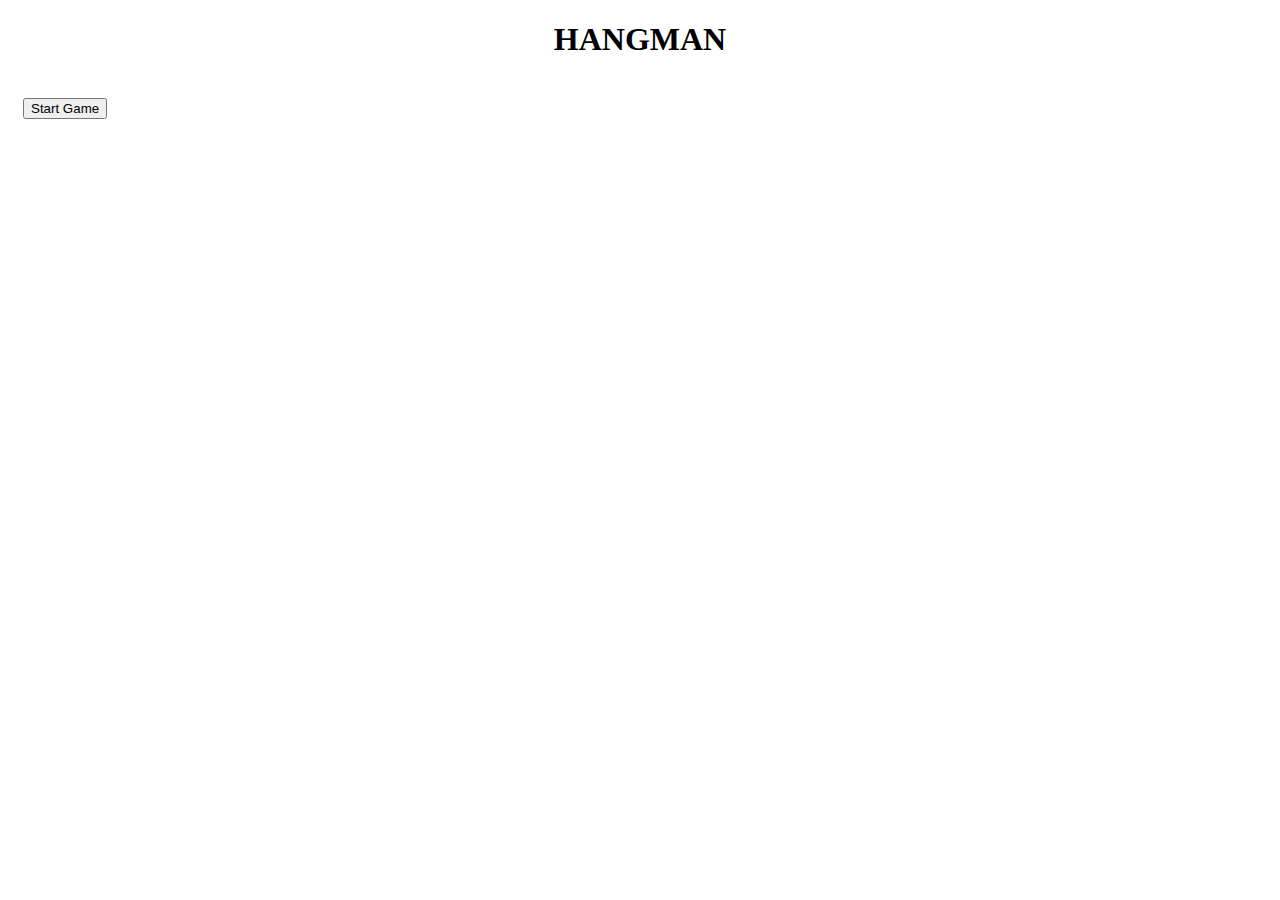
==== index.html @ c07d1c5b "latest" ====
<!DOCTYPE html>
<!--
Final Project (Rich Summative Task)
Front end index.html
Author: Julian Cadieux
-->

<html>
<head>
  <title>Hangman</title>
  <link rel="stylesheet" href="/myCode/style.css">
</head>

<body>
<h1>HANGMAN</h1>
<br>

<button class="link"><a href="/myCode/pageSelect.html">Start Game</a></button>


</body>

</html>
---- myCode/style.css ----
h1 {
  text-align: center;
}
a {
  text-decoration: none;
  color: black;
}
fieldset {
  display: flex;
  align-items: flex-start;
  margin-bottom: 5px;
  position: relative;
}
button {
  margin-left: 15px;
}
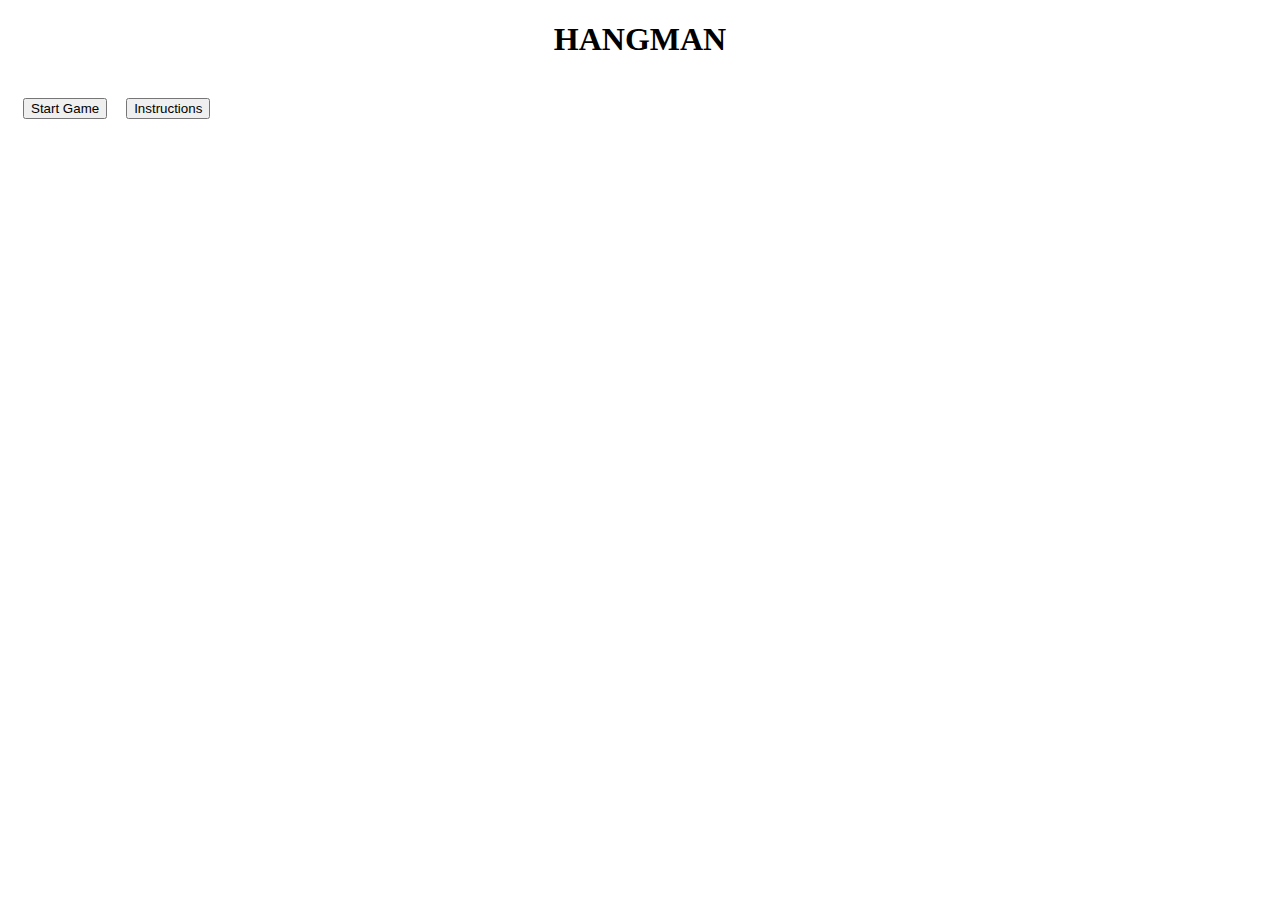
==== commit 94e40467: "latest" ====
--- a/index.html
+++ b/index.html
@@ -1,13 +1,14 @@
 <!DOCTYPE html>
 <!--
 Final Project (Rich Summative Task)
-Front end index.html
+Front end: index.html
 Author: Julian Cadieux
 -->
 
-<html>
+
+ <html>
 <head>
-  <title>Hangman</title>
+  <title>Hangman Home</title>
   <link rel="stylesheet" href="/myCode/style.css">
 </head>
 
@@ -15,8 +16,9 @@
 <h1>HANGMAN</h1>
 <br>
 
-<button class="link"><a href="/myCode/pageSelect.html">Start Game</a></button>
+<button class="link"><a href="/myCode/game.html">Start Game</a></button>
 
+<button class="link"><a href="/myCode/instructions.html">Instructions</a></button>
 
 </body>
 
--- a/myCode/style.css
+++ b/myCode/style.css
@@ -14,3 +14,71 @@
 button {
   margin-left: 15px;
 }
+.container {
+  position: relative;
+}
+#hangThing {
+  position: absolute;
+  max-width: 58%;
+  max-height: auto;
+  float: left;
+  margin: -70px;
+  z-index: -1;
+}
+#body1 {
+  z-index: 2;
+  max-width: 25%;
+  max-height: auto;
+  float: left;
+  margin-left: -60px;
+}
+#body2 {
+  max-width: 25%;
+  max-height: auto;
+  float: left;
+  margin-left: -60px;
+  z-index: 3;
+}#body3 {
+  max-width: 25%;
+  max-height: auto;
+  float: left;
+  margin-left: -60px;
+  z-index: 4;
+}#body4 {
+  max-width: 25%;
+  max-height: auto;
+  float: left;
+  margin-left: -60px;
+  z-index: 5;
+}#body5 {
+  max-width: 25%;
+  max-height: auto;
+  float: left;
+  margin-left: -60px;
+  z-index: 6;
+}#body6 {
+  max-width: 25%;
+  max-height: auto;
+  float: left;
+  margin-left: -60px;
+  z-index: 7;
+}
+#textbox {
+  float: right;
+  margin-right: 500px;
+}
+#finalGuesser {
+  float: right;
+  margin-top: 100px;
+
+}
+#underscore {
+  margin-top: 300px;
+  padding-left: 600px;
+  letter-spacing: 5px;
+  font-size: 50pt;
+}
+#backBtn {
+  position: absolute;
+  bottom: 20px;
+}
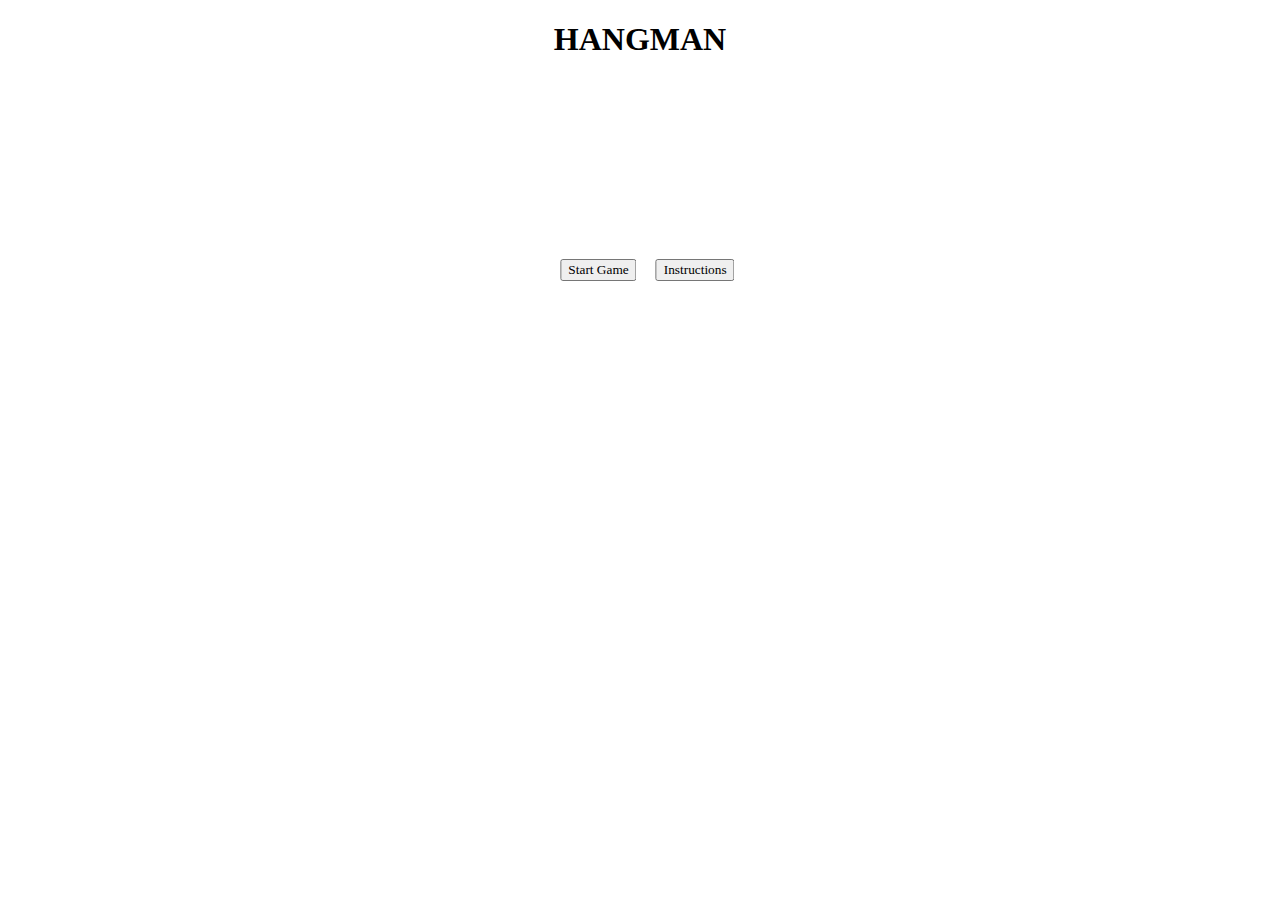
==== commit 4465a313: "latest" ====
--- a/index.html
+++ b/index.html
@@ -4,9 +4,7 @@
 Front end: index.html
 Author: Julian Cadieux
 -->
-
-
- <html>
+<html>
 <head>
   <title>Hangman Home</title>
   <link rel="stylesheet" href="/myCode/style.css">
@@ -14,11 +12,11 @@
 
 <body>
 <h1>HANGMAN</h1>
-<br>
 
-<button class="link"><a href="/myCode/game.html">Start Game</a></button>
-
-<button class="link"><a href="/myCode/instructions.html">Instructions</a></button>
+<div id="mainBtns">
+  <button class="link"><a href="/myCode/game.html">Start Game</a></button>
+  <button class="link"><a href="/myCode/instructions.html">Instructions</a></button>
+</div>
 
 </body>
 
--- a/myCode/style.css
+++ b/myCode/style.css
@@ -1,18 +1,31 @@
 h1 {
   text-align: center;
+  font-family: "Comic Sans MS", "Comic Sans";
 }
 a {
   text-decoration: none;
   color: black;
+  font-family: "Comic Sans MS", "Comic Sans";
+}
+#mainBtns {
+  margin: 0;
+  position: absolute;
+  top: 30%;
+  left: 50%;
+  -ms-transform: translate(-50%, -50%);
+  transform: translate(-50%, -50%);
+  font-family: "Comic Sans MS", "Comic Sans";
 }
 fieldset {
   display: flex;
   align-items: flex-start;
   margin-bottom: 5px;
   position: relative;
+  font-family: "Comic Sans MS", "Comic Sans";
 }
 button {
   margin-left: 15px;
+  font-family: "Comic Sans MS", "Comic Sans";
 }
 .container {
   position: relative;
@@ -26,6 +39,7 @@
   z-index: -1;
 }
 #body1 {
+  position: relative;
   z-index: 2;
   max-width: 25%;
   max-height: auto;
@@ -33,6 +47,7 @@
   margin-left: -60px;
 }
 #body2 {
+  position: relative;
   max-width: 25%;
   max-height: auto;
   float: left;
@@ -66,19 +81,30 @@
 #textbox {
   float: right;
   margin-right: 500px;
+  font-family: "Comic Sans MS", "Comic Sans";
 }
 #finalGuesser {
   float: right;
   margin-top: 100px;
-
+  position: absolute;
+  font-family: "Comic Sans MS", "Comic Sans";
 }
 #underscore {
+  position: absolute;
   margin-top: 300px;
   padding-left: 600px;
-  letter-spacing: 5px;
-  font-size: 50pt;
+  letter-spacing: 7px;
+  font-size: 30pt;
+  font-family: "Comic Sans MS", "Comic Sans";
 }
 #backBtn {
   position: absolute;
   bottom: 20px;
+  font-family: "Comic Sans MS", "Comic Sans";
 }
+h4 {
+  font-family: "Comic Sans MS", "Comic Sans";
+}
+ul {
+  font-family: "Comic Sans MS", "Comic Sans";
+}
